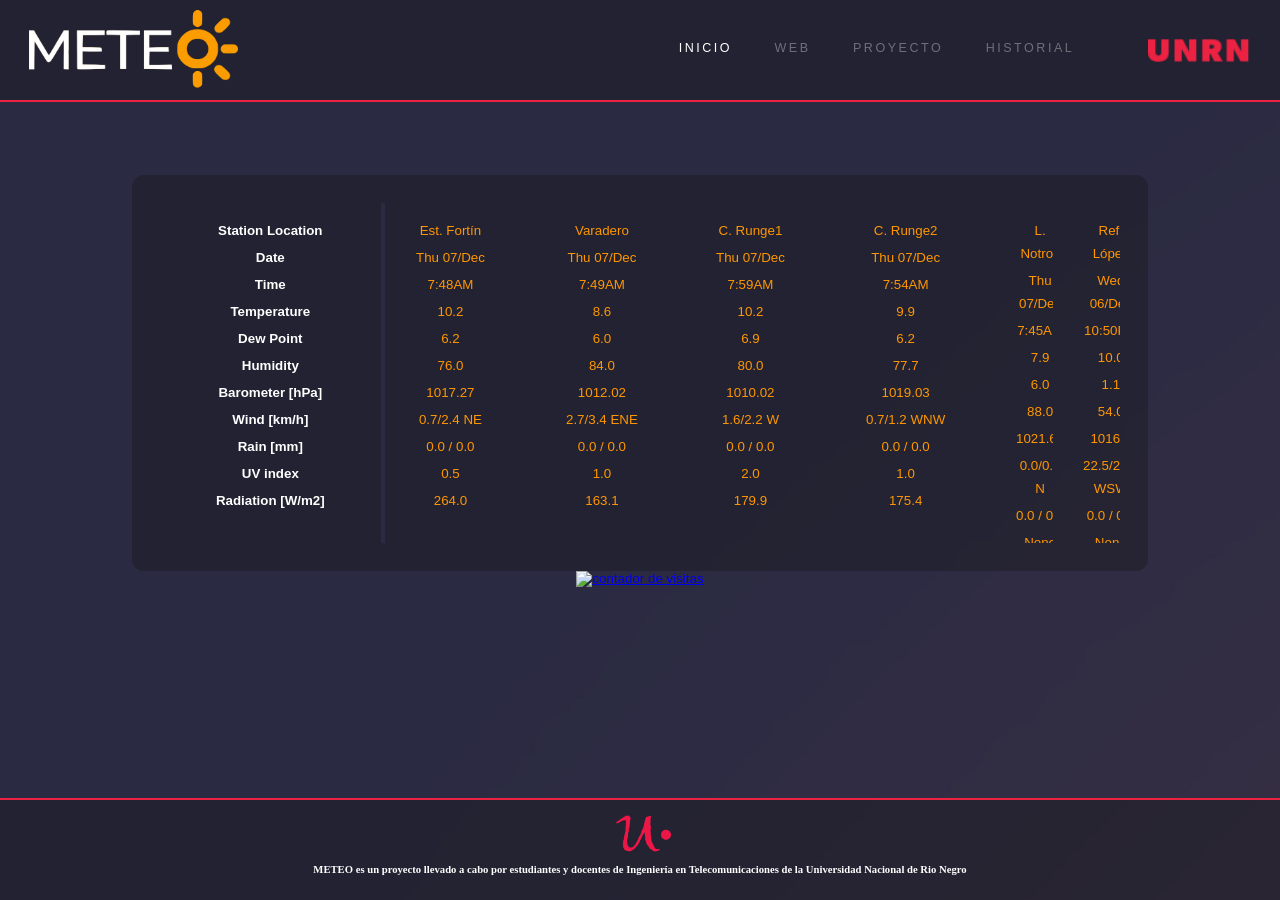
==== index.html @ 6429f044 "reseteando" ====
<!DOCTYPE html>
<html lang="$lang">

<head>
  <meta charset="UTF-8">
  <title>Home - Meteo</title>
  <link rel="stylesheet" type="text/css" href="styles.css" />
  <link rel="icon" type="image/png" href="https://www.unrn.edu.ar/images/favicon/favicon-196x196.png" />
</head>

<body>
  <header id="header">
    <div id="logo">
      <a href="index.html"><img src="images/Meteonew.png" /> </a>
    </div>
    <div id="logo_uni">
      <a href="https://www.unrn.edu.ar/home" target="_blank" rel="noopener noreferrer"><img src="images/UNRN.png" />
      </a>
    </div>
    <nav>
      <ul>
        <li><a href="index.html" class="active">INICIO</a></li>
        <li><a href="web.html">WEB</a></li>
        <li><a href="proyecto.html">PROYECTO</a></li>
        <li><a href="historial.html">HISTORIAL</a></li>
      </ul>
    </nav>
  </header>
  <main>
    <div id="Estacion1">
      <div class="stats">
        <div class="stats_header">
          <h1>Weather Conditions</h1>
        </div>
        <div class="map1">
          <ul class="stats__container">
            <li class="indicator__container">
              <table class="table__container">
                <tbody>
                  <tr>
                    <th>Station Location</th>
                  </tr>
                  <tr>
                    <th>Date</th>
                  </tr>
                  <tr>
                    <th>Time</th>
                  </tr>
                  <tr>
                    <th>Temperature</th>
                  </tr>
                  <tr>
                    <th>Dew Point</th>
                  </tr>
                  <tr>
                    <th>Humidity</th>
                  </tr>
                  <tr>
                    <th>Barometer [hPa]</th>
                  </tr>
                  <tr>
                    <th>Wind [km/h]</th>
                  </tr>
                  <tr>
                    <th>Rain [mm]</th>
                  </tr>
                  <tr>
                    <th>UV index</th>
                  </tr>
                  <tr>
                    <th>Radiation [W/m2]</th>
                  </tr>
                </tbody>
              </table>
            </li>
            <div class="slider_container">
              <li class="iframe__container">
                <iframe src="estaciones/estacion1.html" scrolling="no" width="600" height="450" style="width:150px;"
                  allowfullscreen="" loading="lazy" referrerpolicy="no-referrer-when-downgrade"></iframe>
              </li>
              <li class="iframe__container">
                <iframe src="estaciones/estacion2.html" scrolling="no" width="600" height="450" style="width:150px;"
                  allowfullscreen="" loading="lazy" referrerpolicy="no-referrer-when-downgrade"></iframe>
              </li>
              <li class="iframe__container">
                <iframe src="estaciones/estacion3.html" scrolling="no" width="600" height="450" style="width:150px;"
                  allowfullscreen="" loading="lazy" referrerpolicy="no-referrer-when-downgrade"></iframe>
              </li>
              <li class="iframe__container">
                <iframe src="estaciones/estacion4.html" scrolling="no" width="600" height="450" style="width:150px;"
                  allowfullscreen="" loading="lazy" referrerpolicy="no-referrer-when-downgrade"></iframe>
              </li>
              <li class="iframe__container">
                <iframe src="estaciones/estacion5.html" scrolling="no" width="600" height="450" style="border:0;" style="width:150px;" allowfullscreen="" loading="lazy" referrerpolicy="no-referrer-when-downgrade"></iframe>
              </li>
              <li class="iframe__container">
                <iframe src="estaciones/estacion6.html" scrolling="no" width="600" height="450" style="border:0;" style="width:150px;" allowfullscreen="" loading="lazy" referrerpolicy="no-referrer-when-downgrade"></iframe>
              </li>
            </div>
            
          </ul>
        </div>
        




        <!-- MOBILE -->


        <div class="map__mobile1">
          <ul class="stats__container">
            <div class="indicator__container">
              <table class="table__container">
                <tbody>
                  <tr>
                    <th>Station Location</th>
                  </tr>
                  <tr>
                    <th>Date</th>
                  </tr>
                  <tr>
                    <th>Time</th>
                  </tr>
                  <tr>
                    <th>Temperature</th>
                  </tr>
                  <tr>
                    <th>Dew Point</th>
                  </tr>
                  <tr>
                    <th>Humidity</th>
                  </tr>
                  <tr>
                    <th>Barometer [hPa]</th>
                  </tr>
                  <tr>
                    <th>Wind [km/h]</th>
                  </tr>
                  <tr>
                    <th>Rain [mm]</th>
                  </tr>
                  <tr>
                    <th>UV index</th>
                  </tr>
                  <tr>
                    <th>Radiation [W/m2]</th>
                  </tr>
                </tbody>
              </table>
            </div>
            <div class="slider_container">
              <li class="iframe__container">
                <iframe src="estaciones/estacion1.html" scrolling="no" width="600" height="450" style="border:0;"
                  allowfullscreen="" loading="lazy" referrerpolicy="no-referrer-when-downgrade"></iframe>
              </li>

              <li class="iframe__container">
                <iframe src="estaciones/estacion2.html" scrolling="no" width="600" height="450" style="border:0;"
                  allowfullscreen="" loading="lazy" referrerpolicy="no-referrer-when-downgrade"></iframe>
              </li>

              <li class="iframe__container">
                <iframe src="estaciones/estacion3.html" scrolling="no" width="600" height="450" style="border:0;"
                  allowfullscreen="" loading="lazy" referrerpolicy="no-referrer-when-downgrade"></iframe>
              </li>

              <li class="iframe__container">
                <iframe src="estaciones/estacion4.html" scrolling="no" width="600" height="450" style="border:0;"
                  allowfullscreen="" loading="lazy" referrerpolicy="no-referrer-when-downgrade"></iframe>
              </li>

              <li class="iframe__container">
                <iframe src="estaciones/estacion5.html" scrolling="no" width="600" height="450" style="border:0;"
                  allowfullscreen="" loading="lazy" referrerpolicy="no-referrer-when-downgrade"></iframe>
              </li>

              <li class="iframe__container">
                <iframe src="estaciones/estacion6.html" scrolling="no" width="600" height="450" style="border:0;"
                  allowfullscreen="" loading="lazy" referrerpolicy="no-referrer-when-downgrade"></iframe>
              </li>

            </div>
          </ul>
        </div>

      </div>
    </div>
  </main>
  <!-- Contador de visitas -->
  <center><a href="https://websmultimedia.com/contador-de-visitas-gratis" title="Contador De Visitas">
  <img style="border: 0px solid; display: inline;" alt="contador de visitas" src="https://websmultimedia.com/contador-de-visitas.php?id=13018"></a><br><a href='https://websmultimedia.com/contador-de-visitas-gratis'></a></center>
  <!-- Fin Contador de visitas -->
  <footer class="footer_general"> <a href="index.html"><img src="images/favicon-196x196.png" alt="iconfooter" id="iconfooter"></a>
    <h3 id="footer__h3">METEO es un proyecto llevado a cabo por estudiantes y docentes de Ingeniería en
      Telecomunicaciones de la Universidad Nacional de Rio Negro</h3>
  </footer>
</body>

</html>
---- styles.css ----
/* CSS for Meteo_UNRN skin */
/* Body style */
*{
    margin: 0;
    border: 0;
}

body {
    position: relative;
    margin: 0;
    min-height: 100%;
    font-family: Verdana, Arial, Helvetica, sans-serif;
    font-size: 10pt;
    background: url("images/Background.png");
}

.footer_proyecto {
    background-color: rgba(21, 21, 21, 0.35);
    text-align: center;
    position: static;
    margin-top: 25px;
    bottom: 0;
    width: 100%;
    border-top: 2px solid #eb2341;
}

.footer_general {
    background-color: rgba(21, 21, 21, 0.35);
    text-align: center;
    position: fixed;
    bottom: 0;
    width: 100%;
    border-top: 2px solid #eb2341;
}

#footer__h3 {
    padding-bottom: 25px;
    color: #FFFFFF;
    font-family: "Verdana";
    font-size: 8pt;

}

#footer__nosotros {
    padding-bottom: 25px;
    color: #FFFFFF;
    font-family: "Verdana";
    font-size: 8pt;
    position: bottom;
    bottom: 0;
}

#iconfooter {
    width: 55px;
    margin-left: 0.5%;
    margin-top: 0.5%;
}

.page-bg {
    position: fixed;
}

/* Style for the header */

#header {
    position: sticky;
    display: block;
    top: 0;
    width: 100%;
    height: 100px;
    /* background-color: rgba(21, 21, 21, 0.9); */
    border-bottom: 2px solid #eb2341;
    background-image:url(./images/fondo_header.png);
    /* filter: opacity(0.9); */
}

/* Logo positioning */

#logo {
    position: absolute;
    display: inline-block;
    /*float: left;*/
    /*Esta linea tiene un error, si la saco no cambia nada*/
    padding: 10px 0 15px 20px;
    text-decoration: none;
    margin-left: 0.7%;
}

#logo a img {
    width: 35%;
    vertical-align: middle;
    height: auto;
}

#logo_uni a {
    float: right;
    margin-top: 38px;
    margin-right: 3.5%;
    vertical-align: middle;
}

#logo_uni a img {
    width: 120%;
    height: 120%;
}

#logo_uni a img:hover {
    opacity: 70%;
}

/* "Nav menu" positioning and style */
nav {
    position: absolute;
    display: inline-block;
    top: 35%;
    right: 13%;
    height: 30%;
}

nav ul {
    margin: 0;
    padding: 0;
    list-style: none;
    padding-right: 20px;
}

nav ul li {
    display: inline-block;
    padding-left: 1em;
    padding-right: 1em;
    font-size: 14.5pt;
}

nav ul li:first-child {
    margin-left: 0;
}

nav ul li a {
    border: 0;
    color: rgba(255, 255, 255, 0.35);
    display: inline-block;
    font-size: 0.65em;
    font-weight: 400;
    letter-spacing: 0.20em;
    text-transform: uppercase;
    text-decoration: none;
}

nav ul li a:hover {
    color: rgba(255, 255, 255, 0.55);
    /*color: #EB1F3F;*/
}

nav ul li a.active {
    color: #FFFFFF;
}

#header h1 {
    color: #FF9700;

}

#header h2 {
    color: #A4A4A4;
}

/* Map positioning */

.stats_header {
    padding: 8px;
    text-align: center;
    color: #FFFFFF;
    font-family: monospace, "Times New Roman", serif;
    font-weight: bolder;
    opacity: 0;
}

.titulo_historiales {
    padding: 12px;
    font-size: small;
    text-align: center;
    color: #FF9700;
    font-family: monospace, "Helvetica";
    font-weight: bolder;
    opacity: 100%;
    letter-spacing: 0.10em;
}

.stats__container {
    display: inline-flex;
    list-style: none;
    padding: 28px;
    line-height: 23px;
    background-color: rgba(21, 21, 21, 0.35);
    border-radius: 12px;
    width: 75%;
}

.iframe__container {
    width: 100%;
}

.indicator__container {
    width: 45%;
    text-align: center;
    border-right: 4px solid #2A2A43;
    color: #FFFFFF;
}

.table__container {
    margin-left: auto;
    margin-right: auto;
    margin-top: 13px;
}

#Estacion1 {
    display: grid;
    width: 100%;
    margin-top: 2%;
    margin-left: auto;
    margin-right: auto;
    text-align: center;
    overflow: hidden;
}


.map1{
    overflow: hidden;
}

.map1 iframe {
    width: 100%;
    height: 100%;
    overflow: hidden;
}

.slider_container {

    display: inline-flex;
    list-style: none;
    width: 150%;
    height: 340px;
    overflow-y: hidden;
    overflow-x: scroll;
    /* margin-left: 10%; */
}

.map__mobile1,
.map__mobile2 {
    display: none;
}

.historiales{
    display: block;
    width: 60%;
    image-rendering: optimizeSpeed;
    margin: 0 auto;    
}

/*************** Nosotros Box Style ********************/

.about_box {
    padding: 8 px;
    text-align: left;
    color: #FFFFFF;
    font-family: "Verdana", serif;
    list-style: none;
    padding: 28px;
    line-height: 30px;
    background-color: rgba(21, 21, 21, 0.35);
    border-radius: 12px;
    margin-left: 15%;
    margin-right: 15%;
    /*margin-bottom: 25%;*/
    /*border: 2px solid #eb2341;*/
    /*Esta linea le agrega un borde al cuadro de texto del color del logo de la uni*/
}

#quitar_sangria {
    margin-left: -3.2%; /*Forma rústica de alinear el renglón a los*/
    padding: 0px;
}

/*************** Global Styles ***************/

h2,
h3,
h4,
h5,
h6 {
    color: #3d6c87;
}

/************ Estilos y condiciones para MOBILE *************/

@media only screen and (max-width: 1150px) {


    .map1 {
        display: none;
    }

    .map__mobile1 {
        display: block;

    }

    .table__container {
        width: 200px;
    }

    .slider_container {

        display: inline-flex;
        list-style: none;
        width: 600px;
        height: 340px;
        overflow-y: hidden;
        overflow-x: scroll;
    }

    .iframe__container:nth-child(1) {
        margin-left: 2rem;
    }


    .iframe__container {
        width: 30%;
    }

    .indicator__container {
        width: 300px;
        border-right: 4px solid #2A2A43;
        color: #FFFFFF;
    }

    /* iframe{
        /* width: 230px;
    } */

}

@media (max-width: 1150px) and (orientation: landscape) {
    .about_box {
        margin-bottom: 20%;
    }
    .footer_general {
        background-color: rgba(21, 21, 21, 0.35);
        text-align: center;
        position: static;
        margin-top: 25px;
        bottom: 0;
        width: 100%;
        border-top: 2px solid #eb2341;
    }
    .footer_proyecto {
        padding-bottom: 25px;
        color: #FFFFFF;
        font-family: "Verdana";
        font-size: 8pt;
        position: static;
        bottom: 0;
    }
}

@media only screen and (min-width: 2881px) {
    body {

        background: url("images/Background.png");
        background-size: cover;
        min-height: 100vh;
    }
}
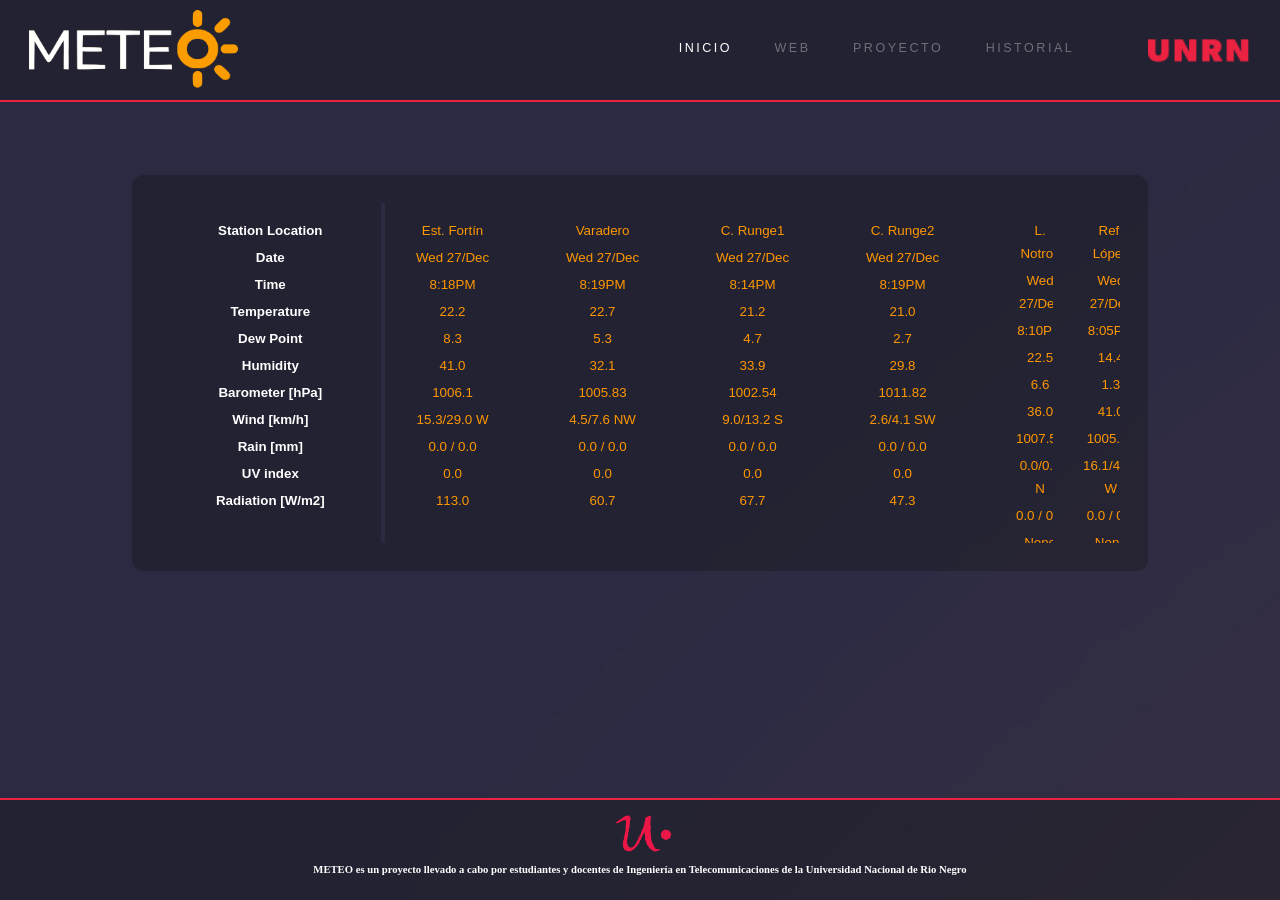
==== commit 5c4610fe: "index.html" ====
--- a/index.html
+++ b/index.html
@@ -188,7 +188,7 @@
     </div>
   </main>
   <!-- Contador de visitas -->
-  <center><a href="https://websmultimedia.com/contador-de-visitas-gratis" title="Contador De Visitas">
+  <!--<center><a href="https://websmultimedia.com/contador-de-visitas-gratis" title="Contador De Visitas">
   <img style="border: 0px solid; display: inline;" alt="contador de visitas" src="https://websmultimedia.com/contador-de-visitas.php?id=13018"></a><br><a href='https://websmultimedia.com/contador-de-visitas-gratis'></a></center>
   <!-- Fin Contador de visitas -->
   <footer class="footer_general"> <a href="index.html"><img src="images/favicon-196x196.png" alt="iconfooter" id="iconfooter"></a>
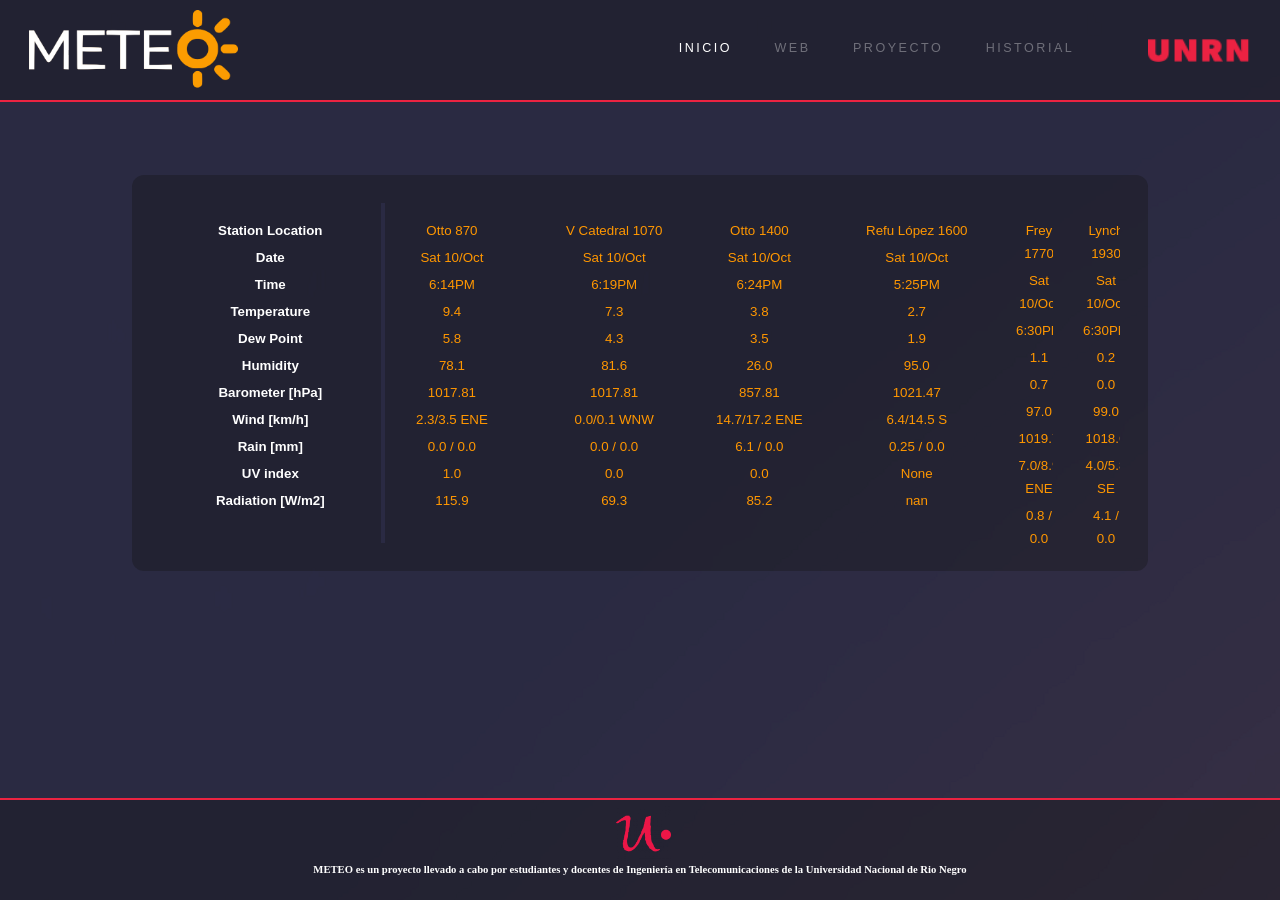
==== commit 89d1f996: "reseteando a rama huérfana" ====
--- a/index.html
+++ b/index.html
@@ -6,6 +6,7 @@
   <title>Home - Meteo</title>
   <link rel="stylesheet" type="text/css" href="styles.css" />
   <link rel="icon" type="image/png" href="https://www.unrn.edu.ar/images/favicon/favicon-196x196.png" />
+  <script data-goatcounter="https://unrnmeteo.goatcounter.com/count" async src="//gc.zgo.at/count.js"></script>
 </head>
 
 <body>
--- a/styles.css
+++ b/styles.css
@@ -370,4 +370,12 @@
         background-size: cover;
         min-height: 100vh;
     }
-}+}
+#aviso_adblock,
+#contador_visitas {
+    color: rgba(255, 255, 255, 0.5);
+    font-family: "Verdana";
+    font-size: 7pt;
+    margin: 0;
+    padding-bottom: 8px;
+}
